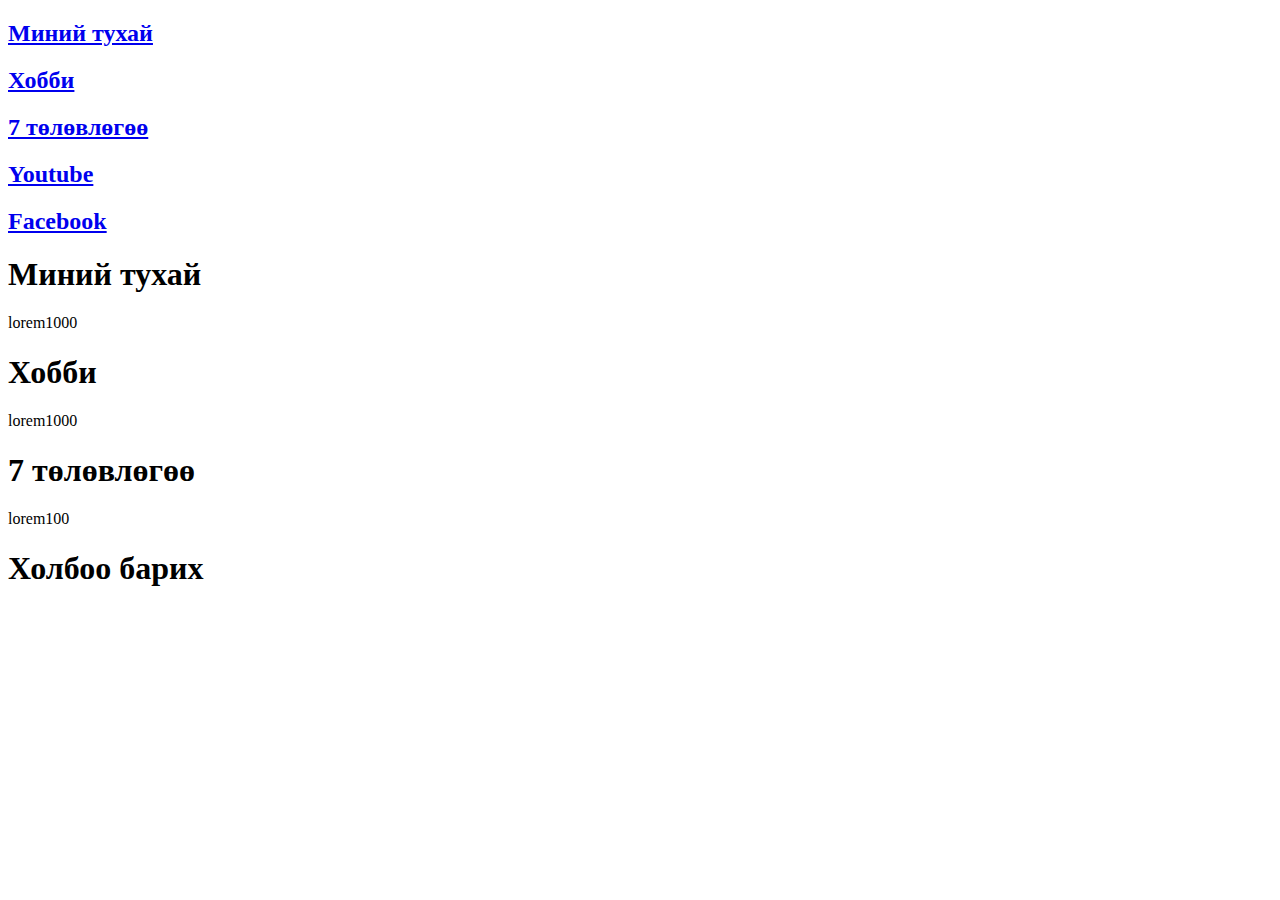
==== index.html @ 7fc84ebb "12" ====
<!DOCTYPE html>
<html lang="en">
  <head>
    <meta charset="UTF-8" />
    <meta name="viewport" content="width=device-width, initial-scale=1.0" />
    <title>Хичээл 11</title>
    <link rel="stylesheet" href="style.css" />
  </head>
  <body>
    <header>
      <div class="nav">
        <a href="#about"><h2>Миний тухай</h2></a>
        <a href="#hobby"> <h2>Хобби</h2></a>
        <a href="#plan"> <h2>7 төлөвлөгөө</h2></a>
        <a href="../Hicheel7/index.html"> <h2>Youtube</h2></a>
        <a href="../Hicheel7/index.html"> <h2>Facebook</h2></a>
      </div>
    </header>
    <main>
      <h1 id="about">Миний тухай</h1>
      <p>lorem1000</p>
      <h1 id="hobby">Хобби</h1>
      <p>lorem1000</p>
      <h1 id="plan">7 төлөвлөгөө</h1>
      <p>lorem100</p>
    </main>
    <footer>
      <h1>Холбоо барих</h1>
    </footer>
  </body>
</html>
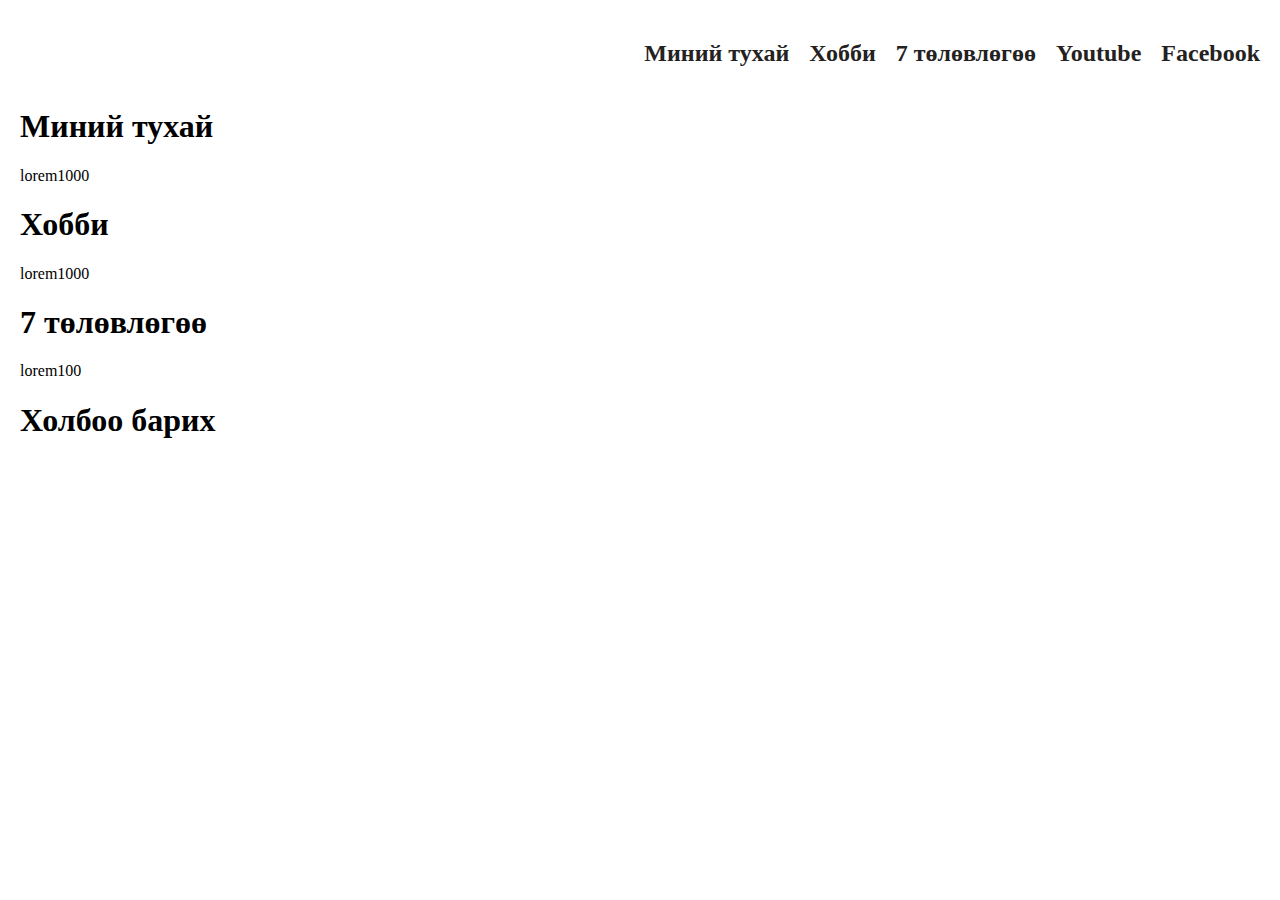
==== commit e87c688a: "1" ====
--- a/index.html
+++ b/index.html
@@ -4,7 +4,7 @@
     <meta charset="UTF-8" />
     <meta name="viewport" content="width=device-width, initial-scale=1.0" />
     <title>Хичээл 11</title>
-    <link rel="stylesheet" href="style.css" />
+    <link rel="stylesheet" href="Hicheel11/style.css" />
   </head>
   <body>
     <header>
--- a/Hicheel11/style.css
+++ b/Hicheel11/style.css
@@ -0,0 +1,16 @@
+body {
+  margin: 20px;
+}
+.nav {
+  /* background-color: blue; */
+  display: flex;
+  gap: 20px;
+  justify-content: end;
+}
+.nav h2 {
+  /* background-color: white; */
+  color: rgb(36, 33, 33);
+}
+a {
+  text-decoration: none;
+}
